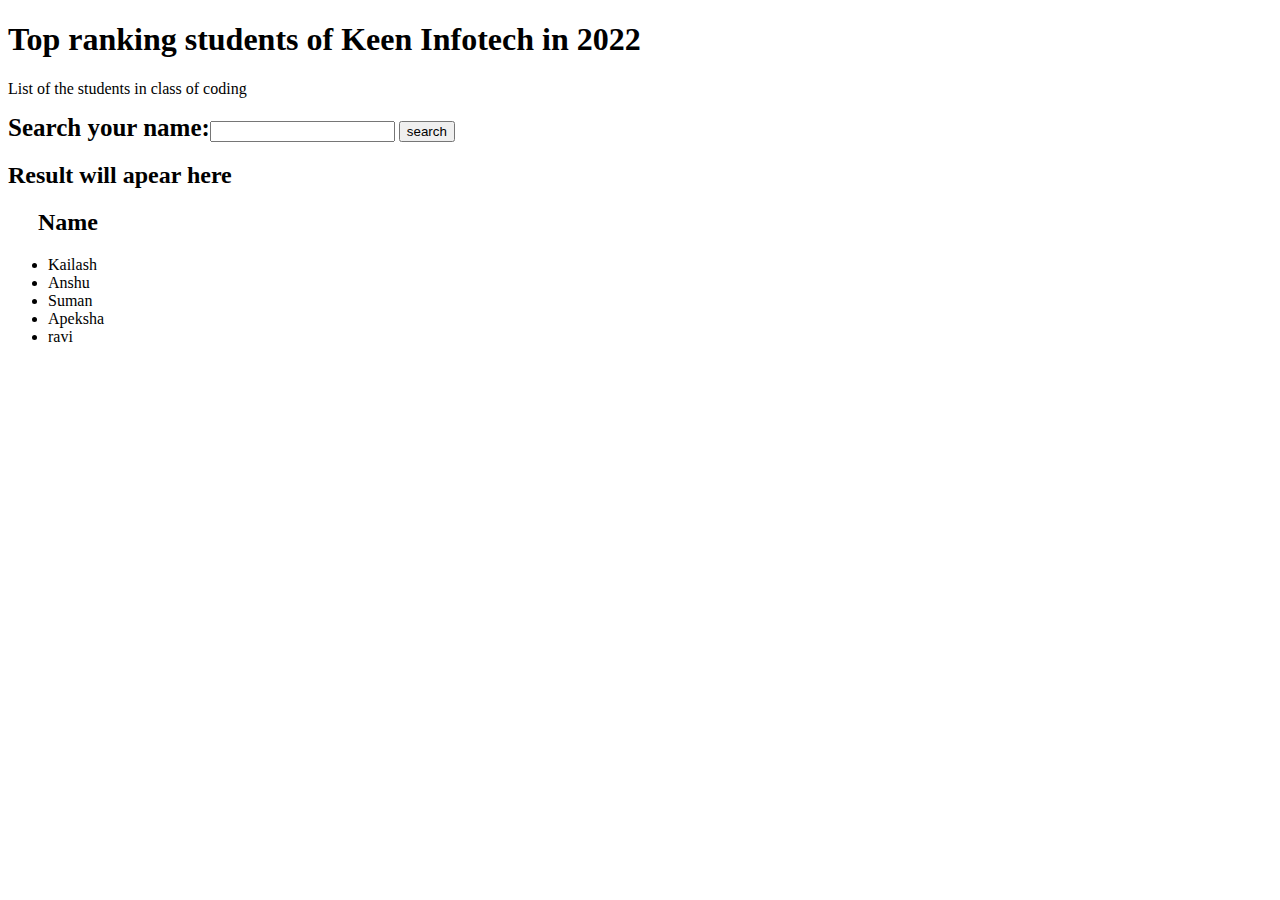
==== index.html @ eff20bb7 "Rename Studentslist.html to index.html" ====
<!DOCTYPE html>
<html lang="en">
<head>
   <link rel="stylesheet" href="/Student-list/list.css">

   
   <script src="/Student-list/list.js"></script>
 


</head>


<body>
<div>
    <div class="firstdiv">
 <h1>Top ranking students of Keen Infotech in 2022</h1>
 <p>List of the students in class of coding</p>
    </div>
 



    <div class="searchdiv">
      <b style="font-size:25px">Search your name:</b><input type="text" id="textbutton">
      <button  onclick="searchfunction()"  id="searchbutton">search</button>
      <h2 id="printname">Result will apear here</h2>
    </div>
</div>
<div class="listdiv">
  
   <h2 style="margin-left:30px">Name</h2>
   <ul>
       <li>Kailash</a></li>
       <li>Anshu</a></li>
       <li>Suman</a></li>
       <li>Apeksha</a></li>
       <li>ravi</a></li>
     </ul>
   </div>
<div class="newdiv">
  
</div>
</body>
</html>
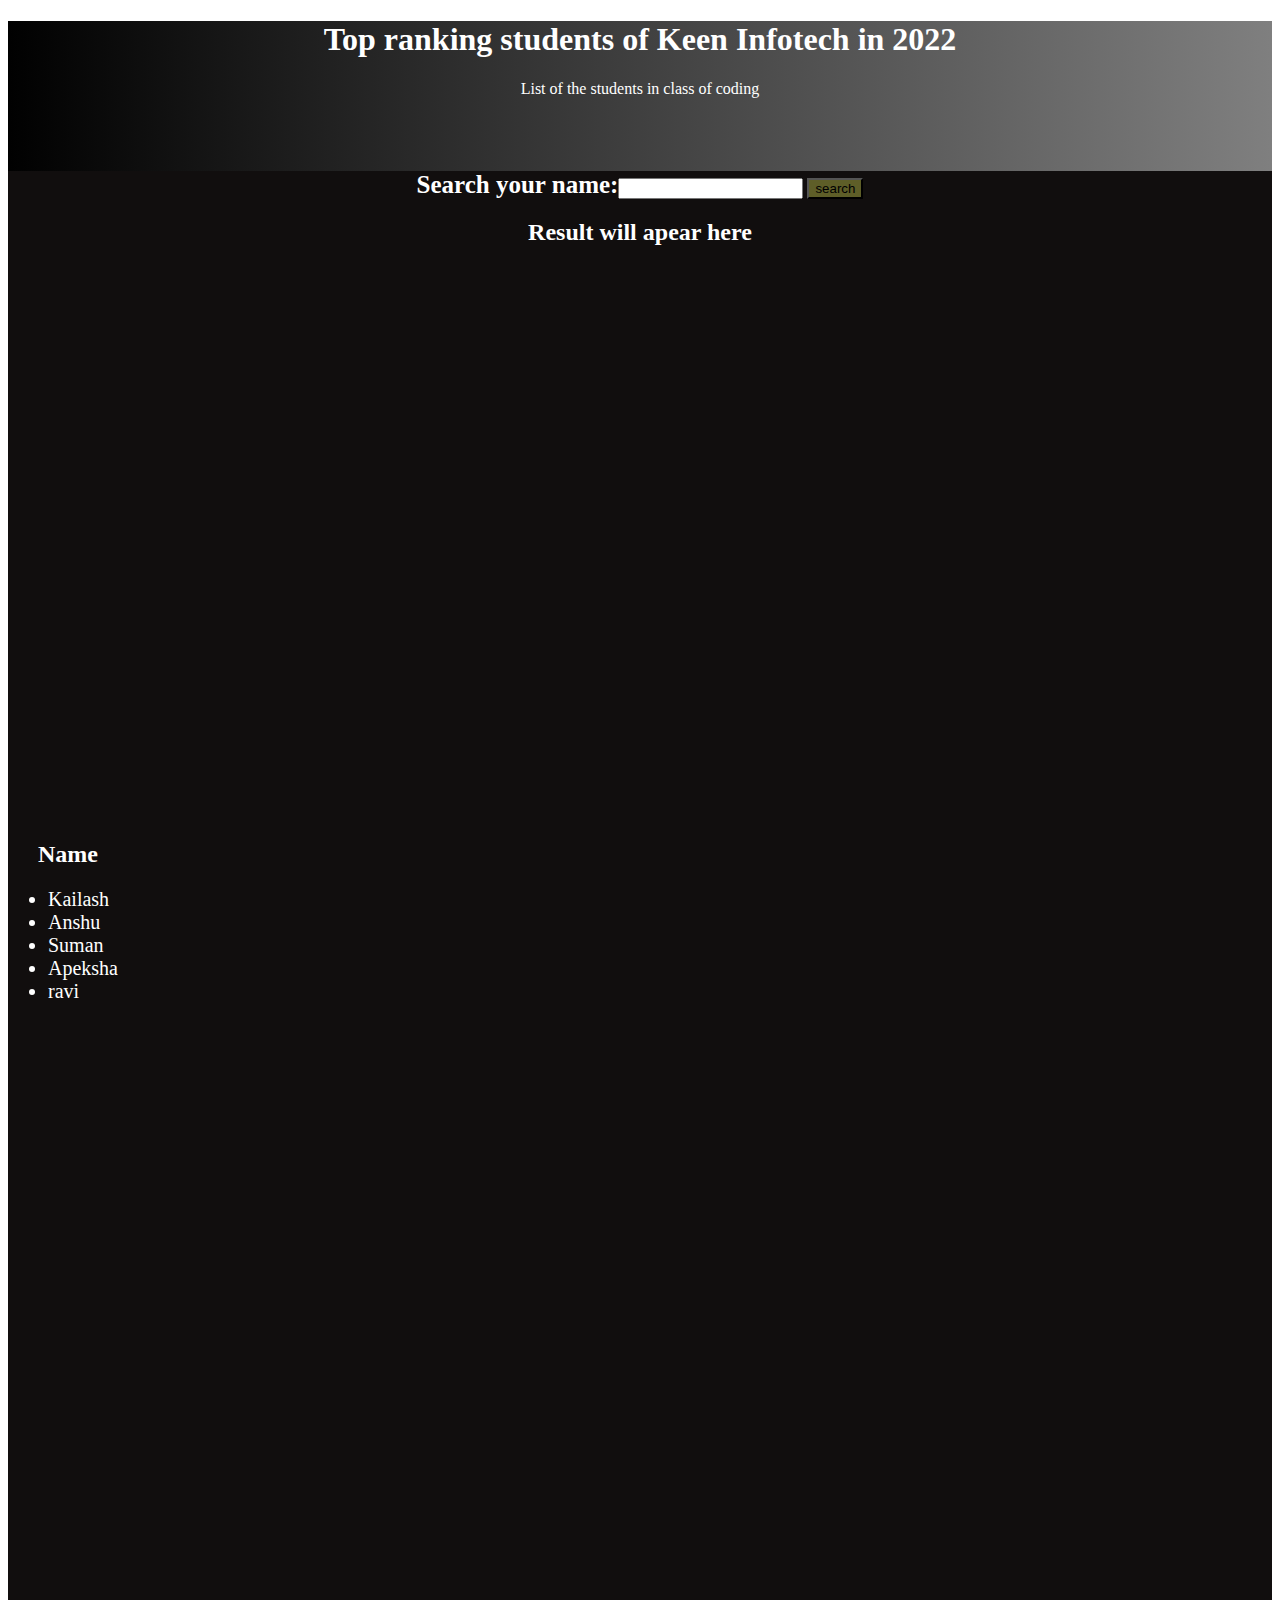
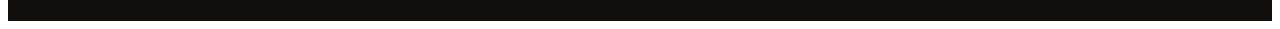
==== commit 5a1fda13: "Update index.html" ====
--- a/index.html
+++ b/index.html
@@ -1,10 +1,10 @@
 <!DOCTYPE html>
 <html lang="en">
 <head>
-   <link rel="stylesheet" href="/Student-list/list.css">
+   <link rel="stylesheet" href="/list.css">
 
    
-   <script src="/Student-list/list.js"></script>
+   <script src="/list.js"></script>
  
 
 
--- a/list.css
+++ b/list.css
@@ -0,0 +1,84 @@
+div
+ {
+    height: 800px;
+    width: 100%;
+    color: white;
+    background-color: rgb(17, 14, 14);
+    background-attachment: fixed;
+    
+ }
+ .firstdiv
+ {
+   
+  height: 150px;
+  width: 100%;
+  background-color: black; 
+  background-image: linear-gradient(to right, black , gray);
+  text-align:center;
+}
+ 
+ 
+ li
+ {
+    font-size: 20px;
+ }
+ .listdiv
+ {
+    /* display: none; */
+    height: 350px;
+    width: 30%;
+   
+    float: left;
+ }
+ .searchdiv
+ {
+    height: 300px;
+    width: 100%;
+    /* background-color: red; */
+    text-align: center;
+    
+    
+   
+ }
+ #searchbutton
+ {
+   background-color:rgb(94, 94, 40);
+   
+ }
+ .grand
+ {
+   font-size: 60px;
+ }
+ /* }
+    .newdiv
+ {
+   height: 700px;
+   width: 100%;
+    background-image: url(/images/secondfooter.jpg); 
+    background-repeat: no-repeat;
+    background-size: cover; 
+    background-color: black; 
+    background-image: linear-gradient(to right, black , gray); 
+ }   */
+
+
+
+
+/* media query start */
+@media (max-width: 700px) {
+  
+   .firstdiv{
+      text-align: center;
+      width: 100%;
+      height: auto;
+   }
+   .searchdiv
+   {
+      height: auto;
+      width: 100%;
+      text-align: center;
+      
+      
+     
+   }
+}
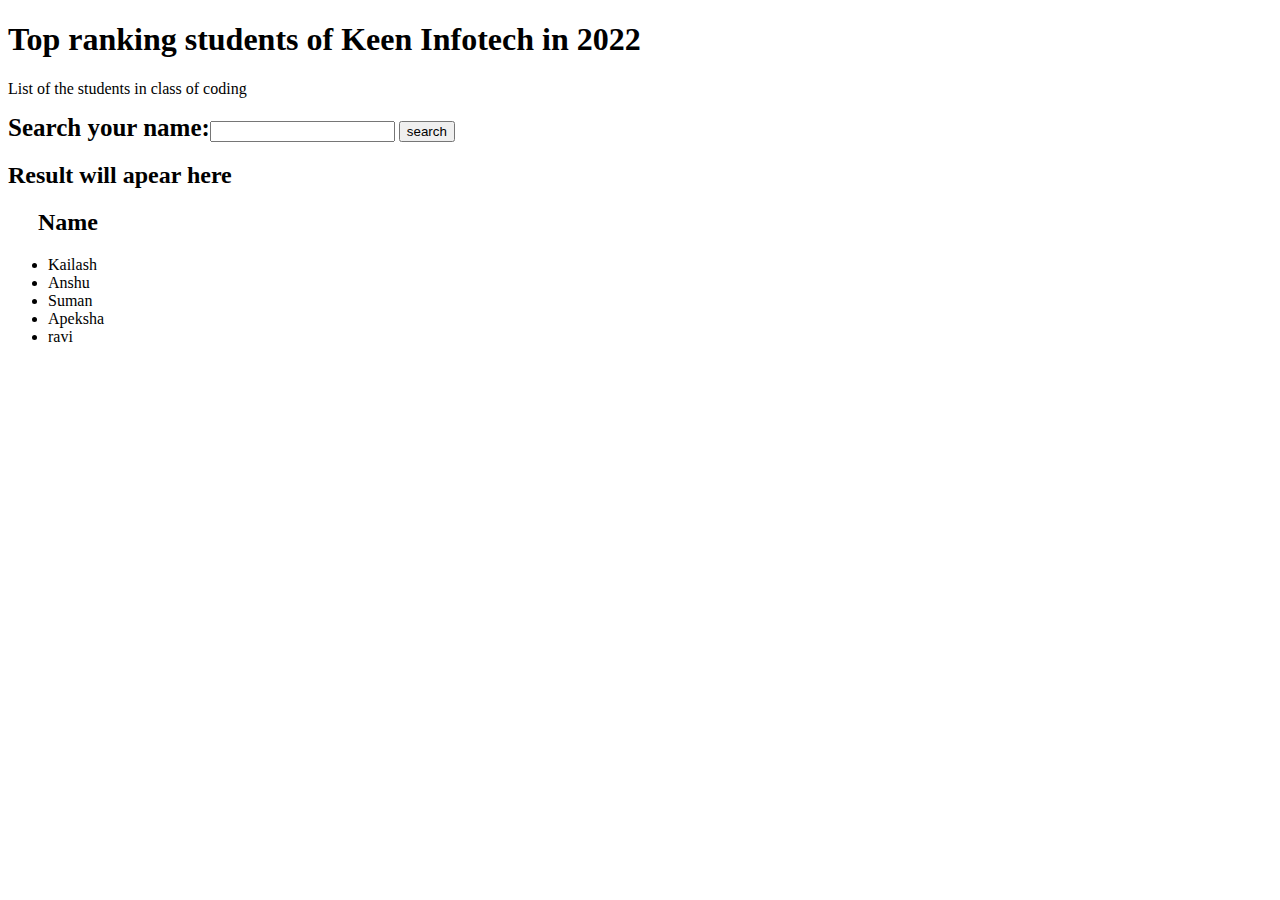
==== commit d73cdb0b: "Update index.html" ====
--- a/index.html
+++ b/index.html
@@ -1,7 +1,7 @@
 <!DOCTYPE html>
 <html lang="en">
 <head>
-   <link rel="stylesheet" href="/list.css">
+   <link rel="stylesheet" href="/Mylist.github.io/list.css">
 
    
    <script src="/list.js"></script>
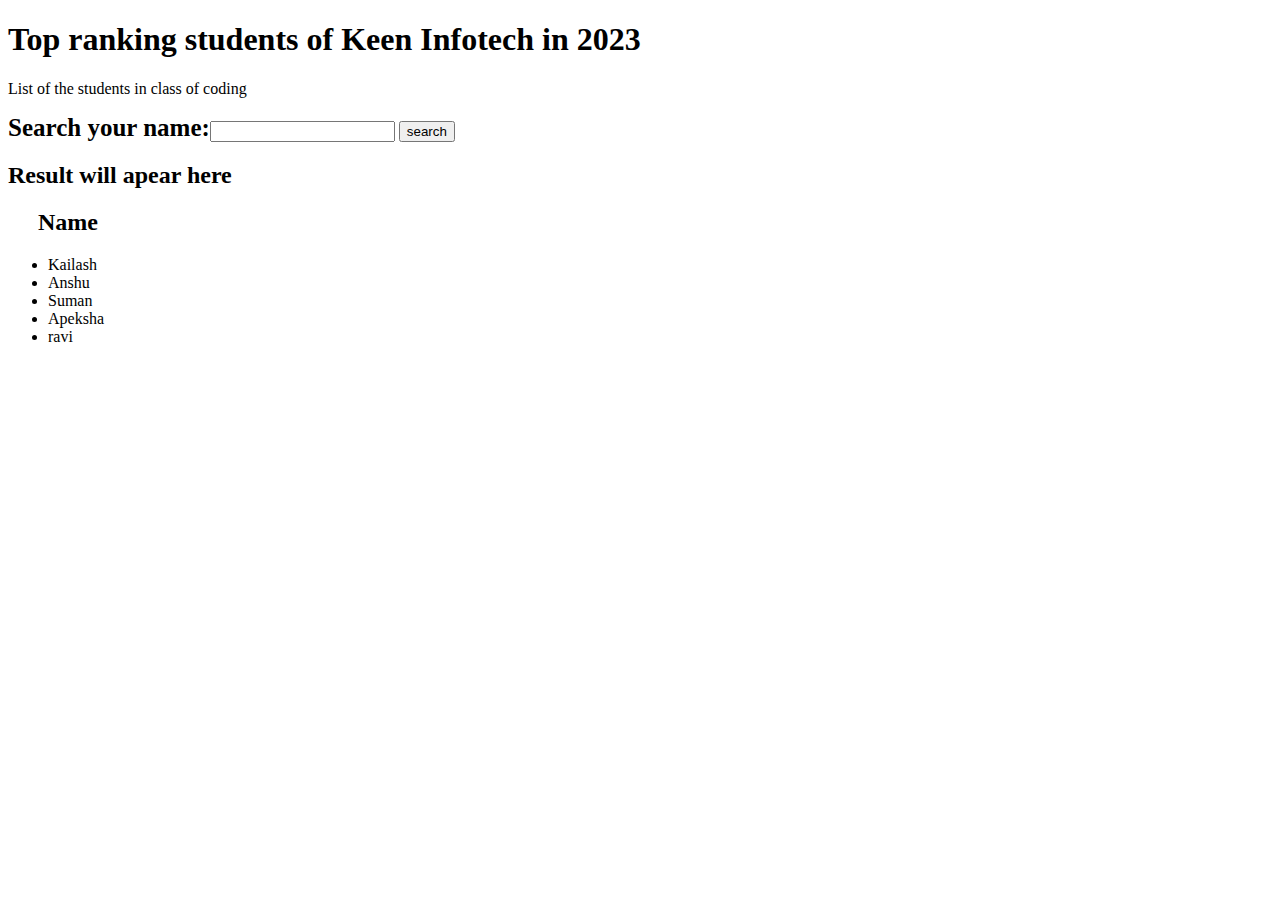
==== commit 96b67d86: "Update index.html" ====
--- a/index.html
+++ b/index.html
@@ -14,7 +14,7 @@
 <body>
 <div>
     <div class="firstdiv">
- <h1>Top ranking students of Keen Infotech in 2022</h1>
+ <h1>Top ranking students of Keen Infotech in 2023</h1>
  <p>List of the students in class of coding</p>
     </div>
  
